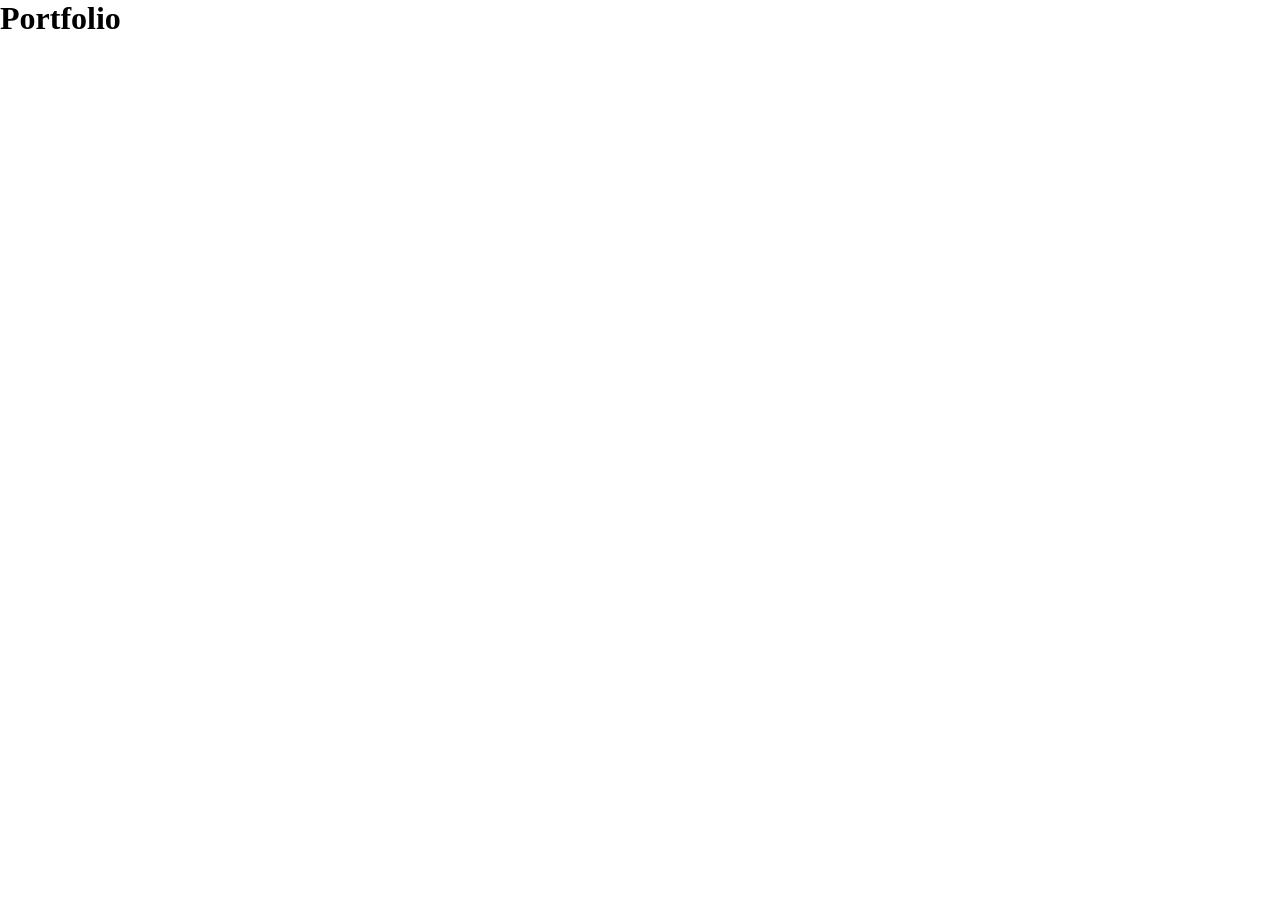
==== Kapitel-3/Portfolio/index.html @ 7c9feb5f "påbörjat portfolio" ====
<!DOCTYPE html>
<html lang="en">
<head>
    <meta charset="UTF-8">
    <meta name="viewport" content="width=device-width, initial-scale=1.0">
    <title>Document</title>
    <link rel="stylesheet" href="style.css">
    <style>
@import url('https://fonts.googleapis.com/css2?family=Merriweather:ital,opsz,wght@0,18..144,300..900;1,18..144,300..900&display=swap');
</style>
</head>
<body>
    <div>
        <h1>Portfolio</h1>
    
    
    
    
    
    
    
    </div>
    
</body>
</html>
---- Kapitel-3/Portfolio/style.css ----
/* Enkel CSS-reset */
html {
    box-sizing: border-box;
}
*, *:before, *:after {
    box-sizing: inherit;
}
body, h1, h2, h3, h4, h5, h6, p, ul {
    margin: 0;
    padding: 0;
}
img {
    max-width: 100%;
    height: auto;
}
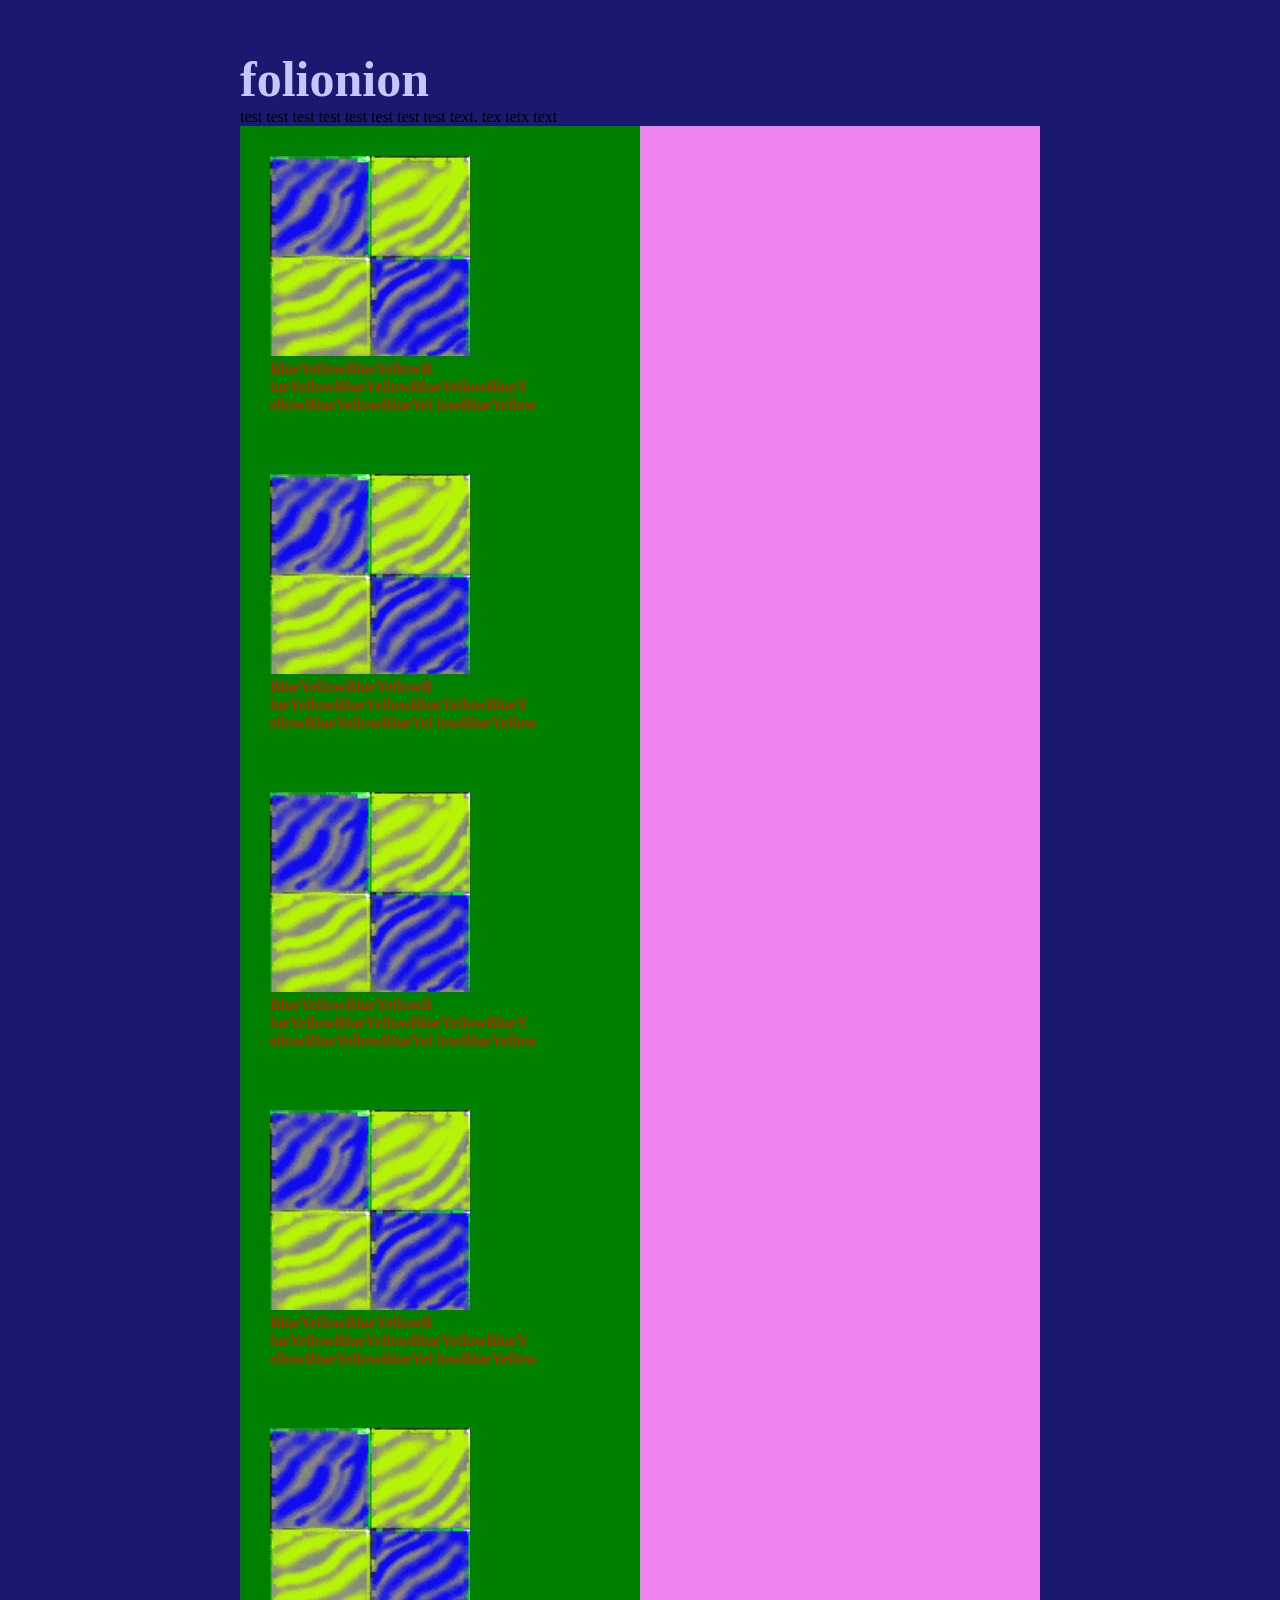
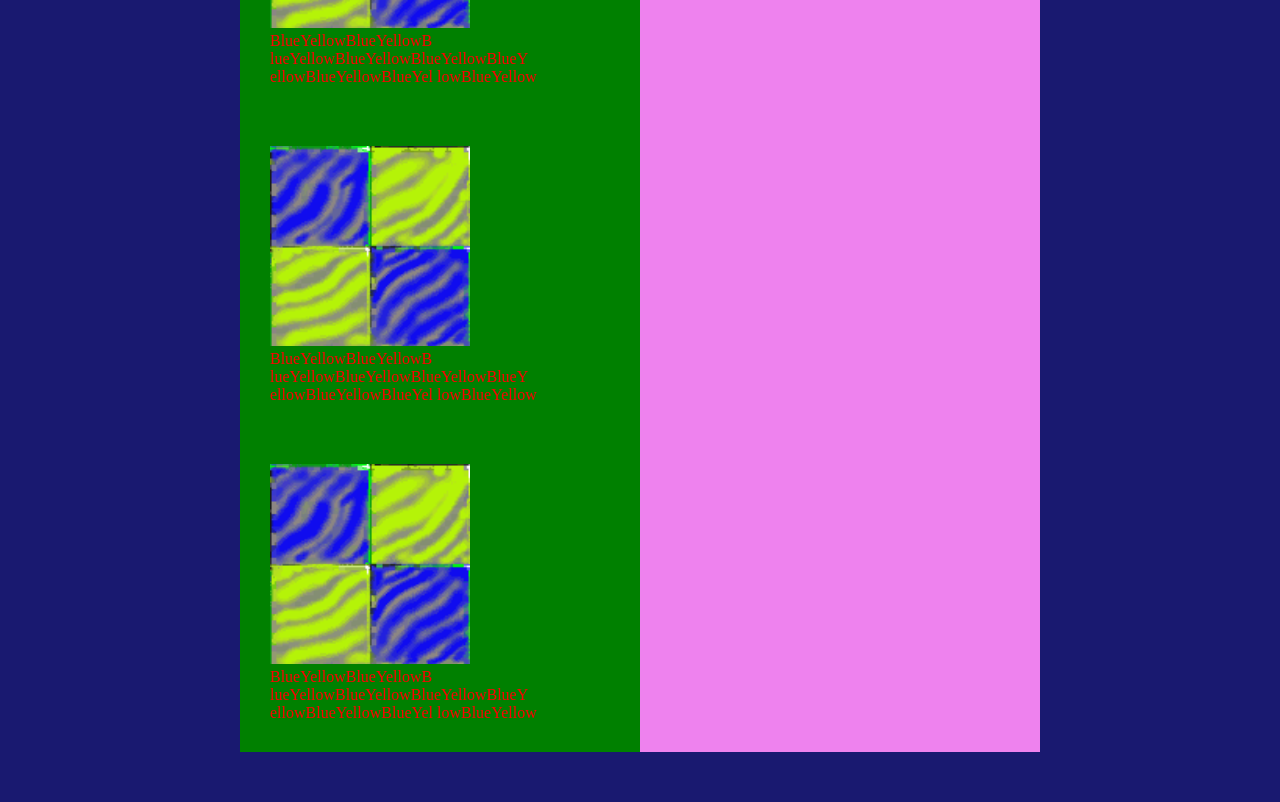
==== commit 5454dd92: "portfolio dag 2" ====
--- a/Kapitel-3/Portfolio/index.html
+++ b/Kapitel-3/Portfolio/index.html
@@ -1,25 +1,92 @@
 <!DOCTYPE html>
 <html lang="en">
+
 <head>
     <meta charset="UTF-8">
     <meta name="viewport" content="width=device-width, initial-scale=1.0">
     <title>Document</title>
     <link rel="stylesheet" href="style.css">
     <style>
-@import url('https://fonts.googleapis.com/css2?family=Merriweather:ital,opsz,wght@0,18..144,300..900;1,18..144,300..900&display=swap');
-</style>
+
+    </style>
 </head>
+
 <body>
-    <div>
-        <h1>Portfolio</h1>
-    
-    
-    
-    
-    
-    
-    
-    </div>
-    
+    <div class="Container">
+
+        <h1>folionion</h1>
+        <p class="titeltext">
+            test test test test test test test test text. tex tetx text
+        </p>
+        <div class="kolumner">
+            <div class="box">
+                <img src="./biler/Schizo_Blue_Yellow.png" alt="">
+                <p class="text">
+                    BlueYellowBlueYellowB lueYellowBlueYellowBlueYellowBlueY ellowBlueYellowBlueYel lowBlueYellow
+                </p>
+            </div>
+        </div>
+        <div class="kolumner">
+            <div class="box">
+                <img src="./biler/Schizo_Blue_Yellow.png" alt="">
+                <p class="text">
+                    BlueYellowBlueYellowB lueYellowBlueYellowBlueYellowBlueY ellowBlueYellowBlueYel lowBlueYellow
+                </p>
+            </div>
+            <div>
+                <div class="kolumner">
+                    <div class="box">
+                        <img src="./biler/Schizo_Blue_Yellow.png" alt="">
+                        <p class="text">
+                            BlueYellowBlueYellowB lueYellowBlueYellowBlueYellowBlueY ellowBlueYellowBlueYel
+                            lowBlueYellow
+                        </p>
+                    </div>
+                    <div>
+                        <div class="kolumner">
+                            <div class="box">
+                                <img src="./biler/Schizo_Blue_Yellow.png" alt="">
+                                <p class="text">
+                                    BlueYellowBlueYellowB lueYellowBlueYellowBlueYellowBlueY ellowBlueYellowBlueYel
+                                    lowBlueYellow
+                                </p>
+                            </div>
+                            <div>
+                                 <div class="kolumner">
+                            <div class="box">
+                                <img src="./biler/Schizo_Blue_Yellow.png" alt="">
+                                <p class="text">
+                                    BlueYellowBlueYellowB lueYellowBlueYellowBlueYellowBlueY ellowBlueYellowBlueYel
+                                    lowBlueYellow
+                                </p>
+                            </div>
+                            <div>
+                                 <div class="kolumner">
+                            <div class="box">
+                                <img src="./biler/Schizo_Blue_Yellow.png" alt="">
+                                <p class="text">
+                                    BlueYellowBlueYellowB lueYellowBlueYellowBlueYellowBlueY ellowBlueYellowBlueYel
+                                    lowBlueYellow
+                                </p>
+                            </div>
+                            <div>
+                                 <div class="kolumner">
+                            <div class="box2">
+                                <img src="./biler/Schizo_Blue_Yellow.png" alt="">
+                                <p class="text">
+                                    BlueYellowBlueYellowB lueYellowBlueYellowBlueYellowBlueY ellowBlueYellowBlueYel
+                                    lowBlueYellow
+                                </p>
+                            </div>
+                            <div>
+                                <div>
+
+
+
+                                </div>
+
+                            </div>
+
 </body>
+
 </html>
--- a/Kapitel-3/Portfolio/style.css
+++ b/Kapitel-3/Portfolio/style.css
@@ -1,4 +1,5 @@
 /* Enkel CSS-reset */
+@import url('https://fonts.googleapis.com/css2?family=Merriweather:ital,opsz,wght@0,18..144,300..900;1,18..144,300..900&display=swap');
 html {
     box-sizing: border-box;
 }
@@ -11,5 +12,54 @@
 }
 img {
     max-width: 100%;
-    height: auto;
+    height: 200px;
+    width: 200px;
+}
+
+body {
+background-color: midnightblue
+}
+
+.Container {   
+width: 900px;
+padding: 50px;
+margin-left: auto;
+margin-right: auto;
+
+
+}
+
+h1 { font-size: 50px;
+color: rgb(197, 197, 255);
+}
+
+.titletext { font-size: 25px;
+color: orange}
+
+
+.kolumner{
+
+gap: 40px;
+background-color: violet;
+}
+
+.box {
+    width: 400px;
+    padding: 30px;
+    background-color: green;
+    
+
+    margin-bottom: 
+    
+}
+.box2 {
+    width: 400px;
+    padding: 30px;
+    background-color: green;
+
+}
+.text {
+    color: red;
+    font-family: merriweather;
+    
 }
